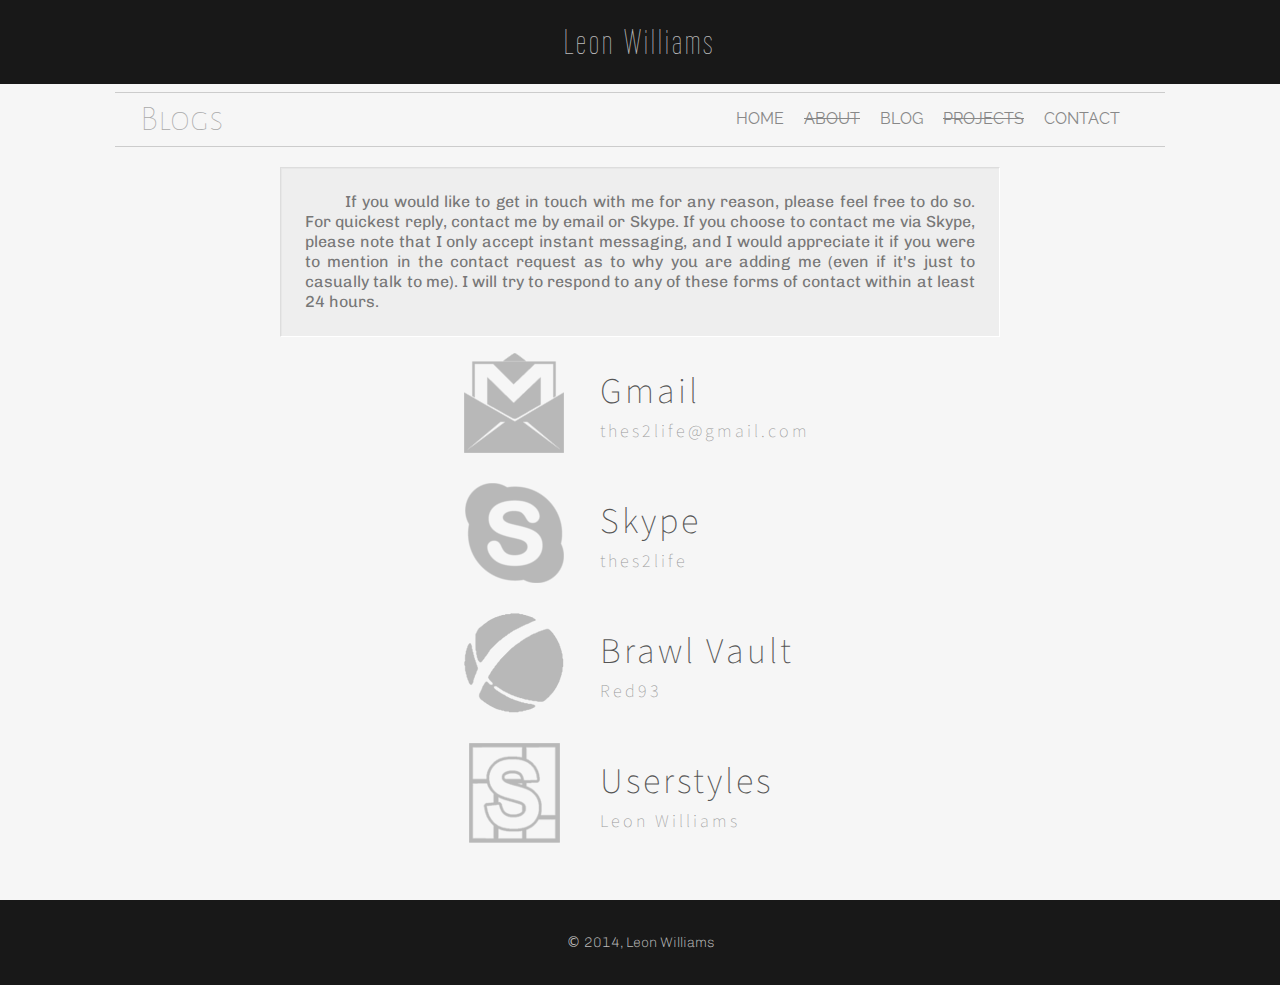
==== contact.html @ 91ac9ed9 "WinWaker" ====
<!doctype html>
<html>
<head>
<meta charset="utf-8">
<title>Contact</title>

<!--favicon-->
<link rel="shortcut icon" type="image/png" href="images/favicon.ico"/>

<!--CSS-->
	<link rel="stylesheet" type="text/css" href="style.css" >

<!--Google Web fonts-->
<link href='http://fonts.googleapis.com/css?family=Wire+One' rel='stylesheet' type='text/css'>
<link href='http://fonts.googleapis.com/css?family=Chivo' rel='stylesheet' type='text/css'>
<link href='http://fonts.googleapis.com/css?family=Alegreya+Sans+SC:100' rel='stylesheet' type='text/css'>
<link href='http://fonts.googleapis.com/css?family=Raleway:300' rel='stylesheet' type='text/css'>
<link href='http://fonts.googleapis.com/css?family=Source+Sans+Pro:300,400' rel='stylesheet' type='text/css'>

</head>

<!--body-->
<body>
<div class="wrapper">

<!--top page header-->
<div class="banner">
<h1 class="header-text text-36px">Leon Williams</h1>
</div>

<!--page title text-->
<div class="nav-wrapper">
	<h2 class="title-float text-36px">Blogs</h2>
    <a href="contact.html">Contact</a>
    <a href="#"><span style="text-decoration:line-through;">Projects</span></a>
    <a href="blog.html">Blog</a>
    <a href="#"><span style="text-decoration:line-through;">About</span></a>
    <a href="index.html">Home</a>
</div>


<div class="page"><!--page content-->
<div class="c-info">If you would like to get in touch with me for any reason, please feel free to do so. For quickest reply, contact me by email or Skype. If you choose to contact me via Skype, please note that I only accept instant messaging, and I would appreciate it if you were to mention in the contact request as to why you are adding me (even if it's just to casually talk to me). I will try to respond to any of these forms of contact within at least 24 hours.</div>
	<table class="c-contact" cellspacing="0">
    	<tr>
        	<td><div class="gmail"></div></td>
            <td>
            	<div class="c-medium text-24px">Gmail</div>
            	<a class="c-username" href="mailto:thes2life@gmail.com" target="_top">thes2life@gmail.com</a>
            </td>
        </tr>
        <tr>
        	<td><div class="skype"></div></td>
            <td>
            	<div class="c-medium">Skype</div>
            	<a class="c-username" href="skype:thes2life?chat" target="_top">thes2life</a>
            </td>
        </tr>
        <tr>
        	<td><div class="brawlv"></div></td>
            <td>
            	<div class="c-medium">Brawl Vault</div>
            	<a class="c-username" href="http://forums.kc-mm.com/index.php?action=pm;sa=send;u=20795Red93" target="_blank">Red93</a>
            </td>
        </tr>
        <tr>
        	<td><div class="style"></div></td>
            <td>
            	<div class="c-medium">Userstyles</div>
            	<a class="c-username" href="http://forum.userstyles.org/messages/add/Leon%20Williams" target="_blank">Leon Williams</a>
            </td>
        </tr>
     </table>
</div>
</div><!--END page content-->

</div><!--wrapper-->

<!--footer-->
<div class="banner text-14px footer"><span style="font-family:'Lucida Grande', 'Lucida Sans Unicode', 'Lucida Sans', 'DejaVu Sans', Verdana, sans-serif">&copy;</span> 2014, Leon Williams</div>

</body>
</html>
---- style.css ----
@charset "utf-8";
/* CSS Document */

/* Table of contents
ONE.......
TWO.......
THREE.....
*/

HTML, body {
	margin:0;
	padding:0;
	font-size:16px;
	line-height:20px;
	font-family: 'Chivo', Arial;
	height:100%;
	background:#f6f6f6 /*url(images/bg-pattern.jpg) repeat*/ ;
}
	.home	{	height:100%;
				text-align:center;
				color:#bbb;
				background:#181818;
				border:none;
				background-image:url(images/page-curl-small.png);
				background-repeat:no-repeat;
				background-position:left top;
			}
	.stretch{	height: 100%;
				vertical-align: middle; display: inline-block;
			}
	.homepg{ 	color:#bbb;
    			text-align:center;
    			width: auto;
    			height:auto;
    			vertical-align: middle;
    			display: inline-block;
				letter-spacing:5px;
			}

h1, h2, h3, h4, h5, h6 {
	font-weight:normal;
	font-size:inherit;
	margin:0;
}
h1			{ font-family:'Wire One'; } /* title heading */
h2			{  }
h3			{ font-weight:bold; }
h4			{  }
h5 			{  }
h6			{  }

a			{ color:; }
a:visited	{ color:; }
a:hover		{ color:; }
a:active	{ color:; }

.text-48px	{ font-size:48px; }
.text-36px	{ font-size:36px; }
.text-24px	{ font-size:24px; }
.text-18px	{ font-size:18px; }
.text-16px	{ font-size:16px; }
.text-14px	{ font-size:14px; }

.wrapper {
	min-height:100%;
	position:relative;
	bottom:0;
}

.page {
	width:720px;
	margin:20px auto;
	height:auto;
}

/* Menu bar */
.nav-wrapper {
	padding:0px 25px;
	width:1000px;
	background:transparent;
	vertical-align:middle;
	display:table;
	border-top:1px solid #ccc;
	border-bottom: 1px solid #ccc;
	margin:8px auto;
}
	.nav-wrapper h2 {
		color:#aaa;
		padding:16px 0 16px 0;
		margin:auto;
		font-family:'Alegreya Sans SC', sans-serif;
		font-weight:lighter;
	}
	
	.nav-wrapper a {
		color:#888;
		text-transform:uppercase;
		text-decoration:none;
		font-family:'Raleway', sans-serif;
		margin:16px 20px 16px 0;
		border-bottom:1px solid transparent;
		float:right;
		transition:0.3s;
	}
	.nav-wrapper a:hover {
		color:#005C74;
		border-bottom:1px solid #0086A8;
		transition:0.3s;
	}
	.homenav a {
		top:3px;
		color:#888;
		text-transform:uppercase;
		text-decoration:none;
		font-family:'Raleway', sans-serif;
		margin:16px 20px 16px 0;
		border-bottom:1px solid transparent;
		float:right;
		transition:0.3s;
	}
	.homenav a:hover {
		border-bottom:1px solid #0086A8;
		transition:0.3s;
	}
	.pos 		{position:fixed; top:0; right:0; margin:auto;}

.title-float {
	float:left;
}

table {
	vertical-align:top;}
	

/* Blog posts */
	.post {
		color:#444;
		border:1px solid #bbb;
		border-radius:4px;
		background:#fafafa;
		padding:24px;
		text-shadow:1px 1px 1px rgba(0,0,0,0.10);
		box-shadow:rgba(0,0,0,0.50) 1px 1px 2px;
	}
	.time-stamp {
		text-transform:uppercase;
		font-size:14px;
		letter-spacing:4px;
		margin:auto;
		float:right;
	}	
	.post-content {
		clear:both;
		padding:4px 8px;
		text-indent:50px;
		text-align:justify
	}

/* Contact */
	.c-info {
		color:#777;
		text-align:justify;
		text-indent:40px;
		border:1px solid #ddd;
		border-bottom:1px solid #fff;
		border-right:1px solid #fff;
		background:rgba(0,0,0,0.03);
		padding:24px;
		box-shadow:inset rgba(0,0,0,0.03) 1px 1px 1px;
	}
	.c-contact {
		margin:auto;
		font-family: 'Source Sans Pro', sans-serif;
		font-weight:lighter;
		letter-spacing:3px;
		text-shadow:none;
	}
	.c-contact tr {
		height:128px;
	}
	.c-medium, .c-username {
		padding:20px;
	}
		.c-medium {
			color:#555;
			font-size:36px;
			padding-bottom:20px;
		}
		.c-username {
			color:#999;
			font-size:18px;
			text-decoration:none;
			transition:1s;
		}
			tr:hover .c-username {
			color:#005C74;
			text-shadow:rgba(0,92,116,0.50) 0 0 3px;
			transition:0.4s;
			}
		
		/* sprites */
		.gmail			{left:0px; width:128px; height:128px;}
		.gmail			{background:url(images/contact-sprites.png) -256px 0px;}
		tr:hover .gmail	{background:url(images/contact-sprites.png) -256px 129px;}
		
		.skype			{left:0px; width:128px; height:128px;}
		.skype			{background:url(images/contact-sprites.png) -128px 0px;}
		tr:hover .skype	{background:url(images/contact-sprites.png) -128px 129px;}
		
		.brawlv			{left:0px; width:128px; height:128px;}
		.brawlv			{background:url(images/contact-sprites.png) -512px 0px;}
		tr:hover .brawlv{background:url(images/contact-sprites.png) -512px 129px;}
		
		.style			{left:0px; width:128px; height:128px;}
		.style			{background:url(images/contact-sprites.png) -384px 0px;}
		tr:hover .style	{background:url(images/contact-sprites.png) -384px 129px;}


.hr-style1 {
	border:none;
	border-top:1px solid rgba(0,0,0,0.50);
	border-bottom:1px solid rgba(255,255,255,0.50);
	width:400px;
}

.banner {
	text-align:center;
	font-weight:lighter;
	color:#bbb;
	background:#181818;
	width: 100%;
	overflow: hidden;
	position: relative;
	padding-top:32px;
	padding-bottom:32px;
}
.header-text {
	text-align:center;
	letter-spacing:3px;
	padding-left:20px;
	padding-right:20px;
	margin:0 auto;
	width:200px;
}

.footer {
	bottom:0;
	position: relative;
}
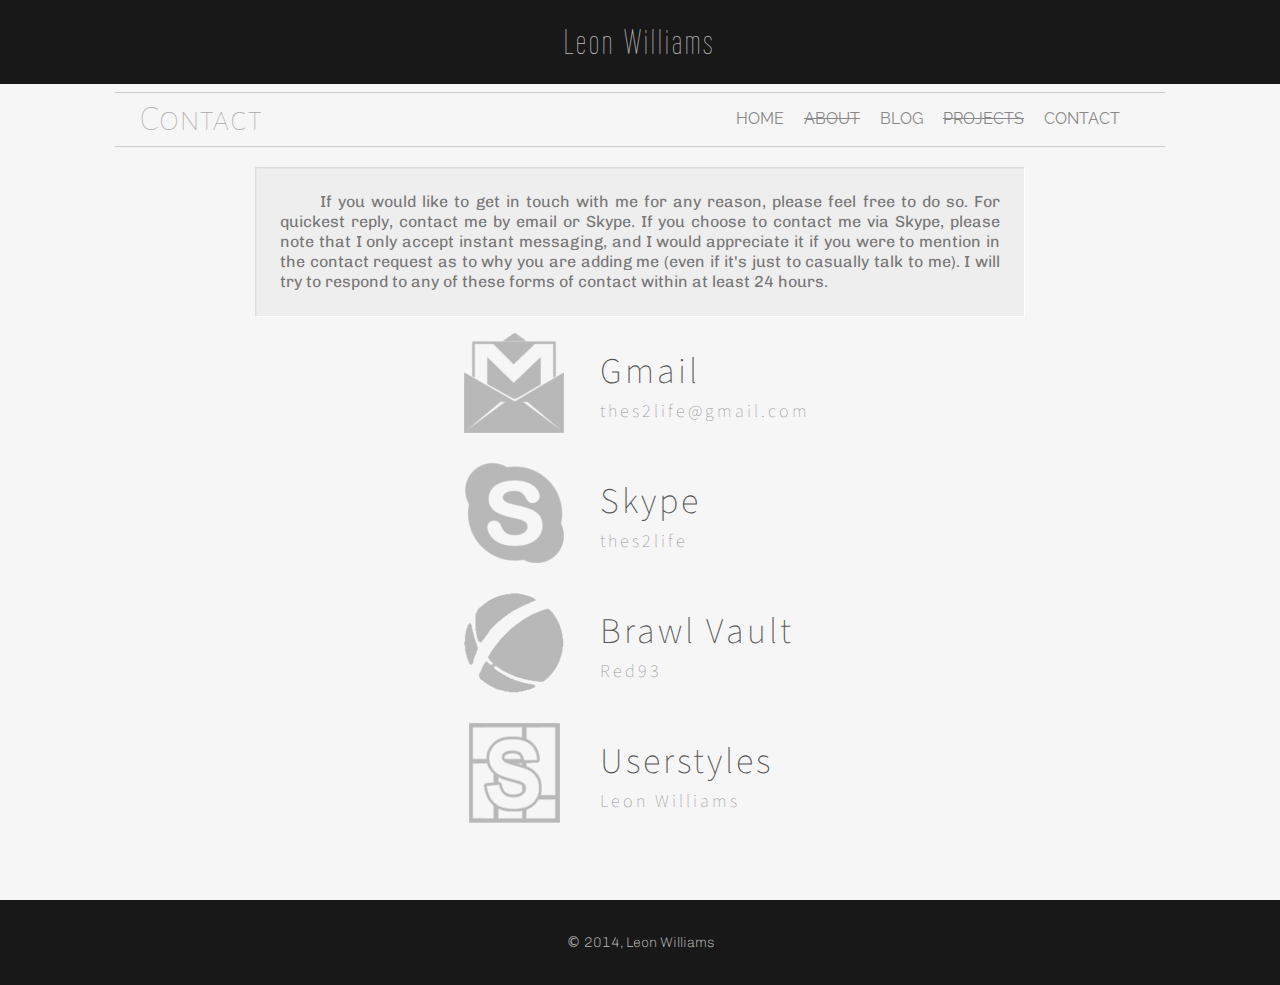
==== commit c1f8695d: "Un-poof'd" ====
--- a/contact.html
+++ b/contact.html
@@ -30,7 +30,7 @@
 
 <!--page title text-->
 <div class="nav-wrapper">
-	<h2 class="title-float text-36px">Blogs</h2>
+	<h2 class="title-float text-36px">Contact</h2>
     <a href="contact.html">Contact</a>
     <a href="#"><span style="text-decoration:line-through;">Projects</span></a>
     <a href="blog.html">Blog</a>
--- a/style.css
+++ b/style.css
@@ -1,11 +1,5 @@
 @charset "utf-8";
 /* CSS Document */
-
-/* Table of contents
-ONE.......
-TWO.......
-THREE.....
-*/
 
 HTML, body {
 	margin:0;
@@ -68,7 +62,7 @@
 }
 
 .page {
-	width:720px;
+	width:1000px;
 	margin:20px auto;
 	height:auto;
 }
@@ -134,6 +128,8 @@
 
 /* Blog posts */
 	.post {
+		margin:auto;
+		width:720px;
 		color:#444;
 		border:1px solid #bbb;
 		border-radius:4px;
@@ -141,6 +137,7 @@
 		padding:24px;
 		text-shadow:1px 1px 1px rgba(0,0,0,0.10);
 		box-shadow:rgba(0,0,0,0.50) 1px 1px 2px;
+		z-index:20;
 	}
 	.time-stamp {
 		text-transform:uppercase;
@@ -156,8 +153,47 @@
 		text-align:justify
 	}
 
+/* Subscription */
+	.sidebar {
+		list-style: none;
+		padding:0;
+		margin:0;
+	}
+	.sidebar li {
+		margin:0 0 12px 0;
+	}
+	.rss {
+		color:#fff;
+		font-size:14px;
+		font-family:Helvetica;
+		text-indent:20px;
+		text-decoration:none;
+		background:#f79537 url(images/rss-logo.png) 4px 2px no-repeat;
+		border:1px solid #f79537;
+		border-radius:4px;
+		position:static;
+		padding:2px 4px 2px 26px;
+		height:16px;
+		width:20px;
+		box-shadow:#CE6907 0px 2px 0px,
+		inset rgba(255,255,255,0.30) 0 1px 0,
+		rgba(0,0,0,0.40) 0 3px 3px;
+	}
+		.rss:hover {
+			color:#f79537;
+			background:#fff url(images/rss-logo.png) 4px -30px no-repeat;
+		}
+		.rss:active {
+			box-shadow:#CE6907 0px 1px 0px,
+		inset rgba(255,255,255,0.30) 0 1px 0;
+			position:relative;
+			top:1px;	
+		}
+
 /* Contact */
 	.c-info {
+		width:720px;
+		margin:auto;
 		color:#777;
 		text-align:justify;
 		text-indent:40px;
